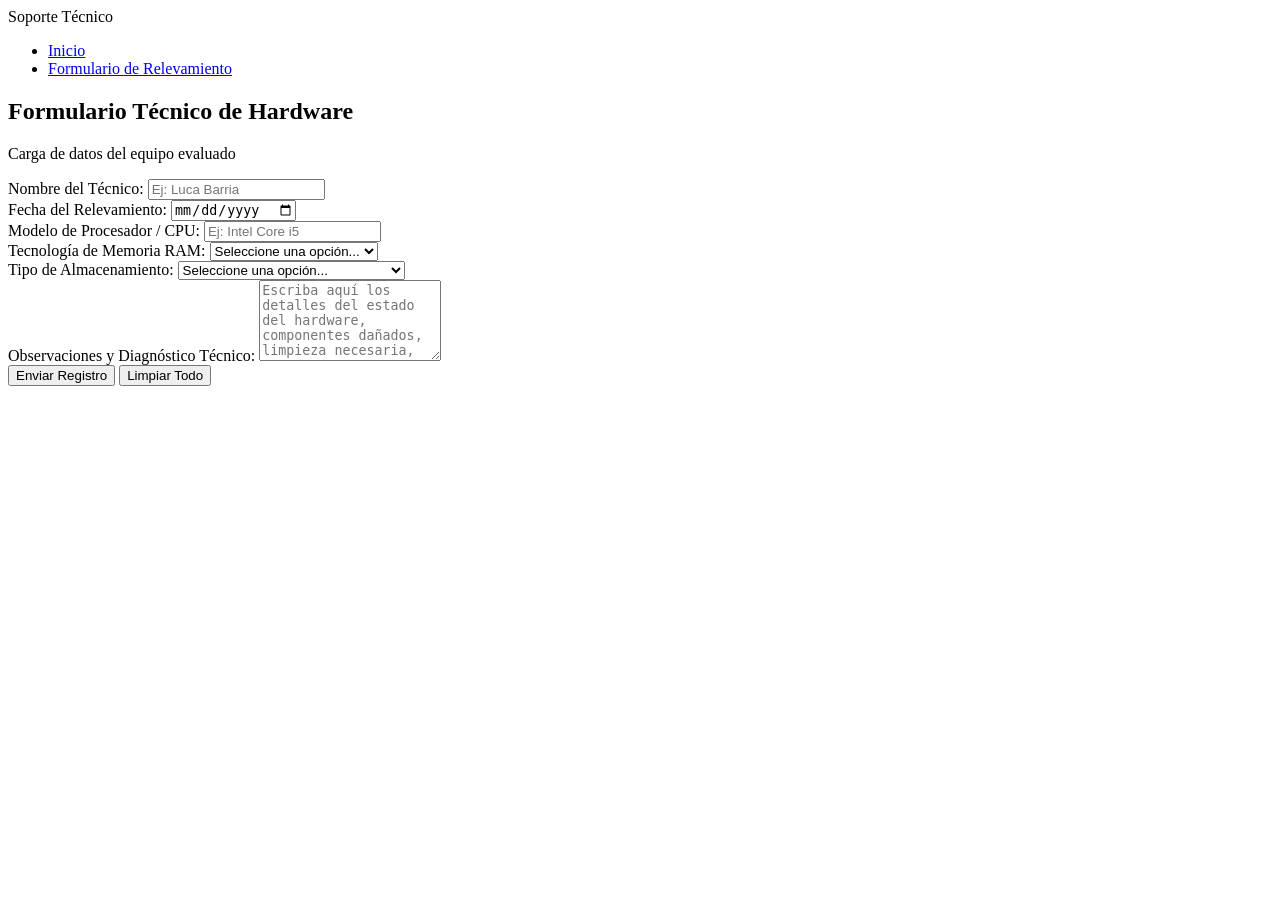
==== formulario.html @ 5f2ec3a4 "primer commit" ====
<!DOCTYPE html>
<html lang="es">
<head>
    <meta charset="UTF-8">
    <meta name="viewport" content="width=device-width, initial-scale=1.0">
    <title>Formulario de Relevamiento</title>
    <link rel="stylesheet" href="styles.css">
</head>
<body>

    <nav class="navbar">
        <div class="nav-container">
            <span class="logo">Soporte Técnico</span>
            <ul>
                <li><a href="index.html">Inicio</a></li>
                <li><a href="formulario.html" class="active">Formulario de Relevamiento</a></li>
            </ul>
        </div>
    </nav>

    <main class="main-content">
        <div class="form-container">
            <header class="form-header">
                <h2>Formulario Técnico de Hardware</h2>
                <p>Carga de datos del equipo evaluado</p>
            </header>

            <form action="#" method="POST">
                
                <div class="form-group">
                    <label for="tecnico">Nombre del Técnico:</label>
                    <input type="text" id="tecnico" name="tecnico" placeholder="Ej: Luca Barria" required>
                </div>

                <div class="form-group">
                    <label for="fecha">Fecha del Relevamiento:</label>
                    <input type="date" id="fecha" name="fecha" required>
                </div>

                <div class="form-group">
                    <label for="equipo-modelo">Modelo de Procesador / CPU:</label>
                    <input type="text" id="equipo-modelo" name="equipo-modelo" placeholder="Ej: Intel Core i5" required>
                </div>

                <div class="form-group">
                    <label for="ram-tecnologia">Tecnología de Memoria RAM:</label>
                    <select id="ram-tecnologia" name="ram-tecnologia" required>
                        <option value="" disabled selected>Seleccione una opción...</option>
                        <option value="ddr3">DDR3</option>
                        <option value="ddr4">DDR4</option>
                        <option value="ddr5">DDR5</option>
                    </select>
                </div>

                <div class="form-group">
                    <label for="almacenamiento-tipo">Tipo de Almacenamiento:</label>
                    <select id="almacenamiento-tipo" name="almacenamiento-tipo" required>
                        <option value="" disabled selected>Seleccione una opción...</option>
                        <option value="hdd">Disco Duro Mecánico (HDD)</option>
                        <option value="ssd-sata">Disco Estado Sólido (SSD SATA)</option>
                        <option value="ssd-nvme">Unidad M.2 NVMe (Alta velocidad)</option>
                    </select>
                </div>

                <div class="form-group">
                    <label for="observaciones">Observaciones y Diagnóstico Técnico:</label>
                    <textarea id="observaciones" name="observaciones" rows="5" placeholder="Escriba aquí los detalles del estado del hardware, componentes dañados, limpieza necesaria, etc..."></textarea>
                </div>

                <div class="form-actions">
                    <button type="submit" class="btn-submit">Enviar Registro</button>
                    <button type="reset" class="btn-reset">Limpiar Todo</button>
                </div>

            </form>
        </div>
    </main>

</body>
</html>
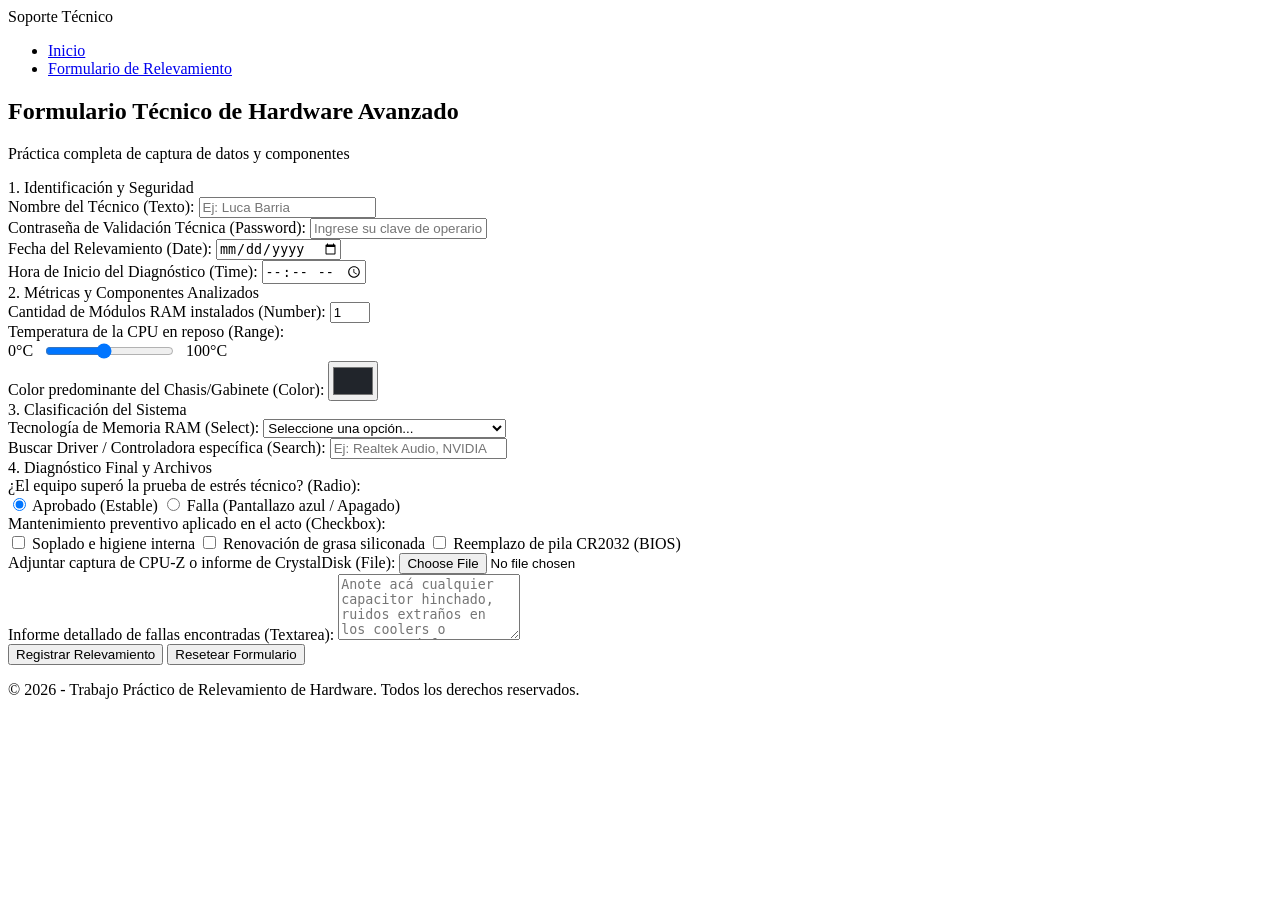
==== commit 43be1f7d: "Agregados todos los inputs requeridos por la practica" ====
--- a/formulario.html
+++ b/formulario.html
@@ -3,7 +3,7 @@
 <head>
     <meta charset="UTF-8">
     <meta name="viewport" content="width=device-width, initial-scale=1.0">
-    <title>Formulario de Relevamiento</title>
+    <title>Formulario de Relevamiento Completo</title>
     <link rel="stylesheet" href="styles.css">
 </head>
 <body>
@@ -12,7 +12,7 @@
         <div class="nav-container">
             <span class="logo">Soporte Técnico</span>
             <ul>
-                <li><a href="index.html">Inicio</a></li>
+                <li><a href="índice.html">Inicio</a></li>
                 <li><a href="formulario.html" class="active">Formulario de Relevamiento</a></li>
             </ul>
         </div>
@@ -21,60 +21,116 @@
     <main class="main-content">
         <div class="form-container">
             <header class="form-header">
-                <h2>Formulario Técnico de Hardware</h2>
-                <p>Carga de datos del equipo evaluado</p>
+                <h2>Formulario Técnico de Hardware Avanzado</h2>
+                <p>Práctica completa de captura de datos y componentes</p>
             </header>
 
-            <form action="#" method="POST">
+            <form action="#" method="POST" enctype="multipart/form-data">
+                
+                <div class="form-group-title">1. Identificación y Seguridad</div>
                 
                 <div class="form-group">
-                    <label for="tecnico">Nombre del Técnico:</label>
+                    <label for="tecnico">Nombre del Técnico (Texto):</label>
                     <input type="text" id="tecnico" name="tecnico" placeholder="Ej: Luca Barria" required>
                 </div>
 
                 <div class="form-group">
-                    <label for="fecha">Fecha del Relevamiento:</label>
+                    <label for="password-tecnico">Contraseña de Validación Técnica (Password):</label>
+                    <input type="password" id="password-tecnico" name="password-tecnico" placeholder="Ingrese su clave de operario" required>
+                </div>
+
+                <div class="form-group">
+                    <label for="fecha">Fecha del Relevamiento (Date):</label>
                     <input type="date" id="fecha" name="fecha" required>
                 </div>
 
                 <div class="form-group">
-                    <label for="equipo-modelo">Modelo de Procesador / CPU:</label>
-                    <input type="text" id="equipo-modelo" name="equipo-modelo" placeholder="Ej: Intel Core i5" required>
+                    <label for="hora">Hora de Inicio del Diagnóstico (Time):</label>
+                    <input type="time" id="hora" name="hora">
+                </div>
+
+
+                <div class="form-group-title">2. Métricas y Componentes Analizados</div>
+
+                <div class="form-group">
+                    <label for="cant-modulos">Cantidad de Módulos RAM instalados (Number):</label>
+                    <input type="number" id="cant-modulos" name="cant-modulos" min="1" max="8" value="1">
                 </div>
 
                 <div class="form-group">
-                    <label for="ram-tecnologia">Tecnología de Memoria RAM:</label>
+                    <label for="temperatura-micro">Temperatura de la CPU en reposo (Range):</label>
+                    <div style="display: flex; align-items: center; gap: 10px;">
+                        <span>0°C</span>
+                        <input type="range" id="temperatura-micro" name="temperatura-micro" min="0" max="100" value="45">
+                        <span>100°C</span>
+                    </div>
+                </div>
+
+                <div class="form-group">
+                    <label for="color-gabinete">Color predominante del Chasis/Gabinete (Color):</label>
+                    <input type="color" id="color-gabinete" name="color-gabinete" value="#21252b" style="height: 40px; cursor: pointer;">
+                </div>
+
+
+                <div class="form-group-title">3. Clasificación del Sistema</div>
+
+                <div class="form-group">
+                    <label for="ram-tecnologia">Tecnología de Memoria RAM (Select):</label>
                     <select id="ram-tecnologia" name="ram-tecnologia" required>
                         <option value="" disabled selected>Seleccione una opción...</option>
-                        <option value="ddr3">DDR3</option>
-                        <option value="ddr4">DDR4</option>
-                        <option value="ddr5">DDR5</option>
+                        <option value="ddr3">DDR3 (Equipos antiguos)</option>
+                        <option value="ddr4">DDR4 (Estándar de laboratorio)</option>
+                        <option value="ddr5">DDR5 (Sistemas de alto rendimiento)</option>
                     </select>
                 </div>
 
                 <div class="form-group">
-                    <label for="almacenamiento-tipo">Tipo de Almacenamiento:</label>
-                    <select id="almacenamiento-tipo" name="almacenamiento-tipo" required>
-                        <option value="" disabled selected>Seleccione una opción...</option>
-                        <option value="hdd">Disco Duro Mecánico (HDD)</option>
-                        <option value="ssd-sata">Disco Estado Sólido (SSD SATA)</option>
-                        <option value="ssd-nvme">Unidad M.2 NVMe (Alta velocidad)</option>
-                    </select>
+                    <label for="buscar-driver">Buscar Driver / Controladora específica (Search):</label>
+                    <input type="search" id="buscar-driver" name="buscar-driver" placeholder="Ej: Realtek Audio, NVIDIA GameReady...">
+                </div>
+
+
+                <div class="form-group-title">4. Diagnóstico Final y Archivos</div>
+
+                <div class="form-group">
+                    <label>¿El equipo superó la prueba de estrés técnico? (Radio):</label>
+                    <div class="radio-checkbox-group">
+                        <label><input type="radio" name="estres-test" value="aprobado" checked> Aprobado (Estable)</label>
+                        <label><input type="radio" name="estres-test" value="falla"> Falla (Pantallazo azul / Apagado)</label>
+                    </div>
                 </div>
 
                 <div class="form-group">
-                    <label for="observaciones">Observaciones y Diagnóstico Técnico:</label>
-                    <textarea id="observaciones" name="observaciones" rows="5" placeholder="Escriba aquí los detalles del estado del hardware, componentes dañados, limpieza necesaria, etc..."></textarea>
+                    <label>Mantenimiento preventivo aplicado en el acto (Checkbox):</label>
+                    <div class="radio-checkbox-group">
+                        <label><input type="checkbox" name="servicio" value="limpieza"> Soplado e higiene interna</label>
+                        <label><input type="checkbox" name="servicio" value="pasta"> Renovación de grasa siliconada</label>
+                        <label><input type="checkbox" name="servicio" value="pila"> Reemplazo de pila CR2032 (BIOS)</label>
+                    </div>
+                </div>
+
+                <div class="form-group">
+                    <label for="informe-soft">Adjuntar captura de CPU-Z o informe de CrystalDisk (File):</label>
+                    <input type="file" id="informe-soft" name="informe-soft" accept=".jpg, .jpeg, .png, .pdf">
+                </div>
+
+                <div class="form-group">
+                    <label for="observaciones">Informe detallado de fallas encontradas (Textarea):</label>
+                    <textarea id="observaciones" name="observaciones" rows="4" placeholder="Anote acá cualquier capacitor hinchado, ruidos extraños en los coolers o sectores defectuosos en el disco..."></textarea>
                 </div>
 
                 <div class="form-actions">
-                    <button type="submit" class="btn-submit">Enviar Registro</button>
-                    <button type="reset" class="btn-reset">Limpiar Todo</button>
+                    <button type="submit" class="btn-submit">Registrar Relevamiento</button>
+                    <button type="reset" class="btn-reset">Resetear Formulario</button>
                 </div>
 
             </form>
         </div>
     </main>
 
+    <footer class="main-footer">
+        <p>&copy; 2026 - Trabajo Práctico de Relevamiento de Hardware. Todos los derechos reservados.</p>
+    </footer>
+
 </body>
 </html>
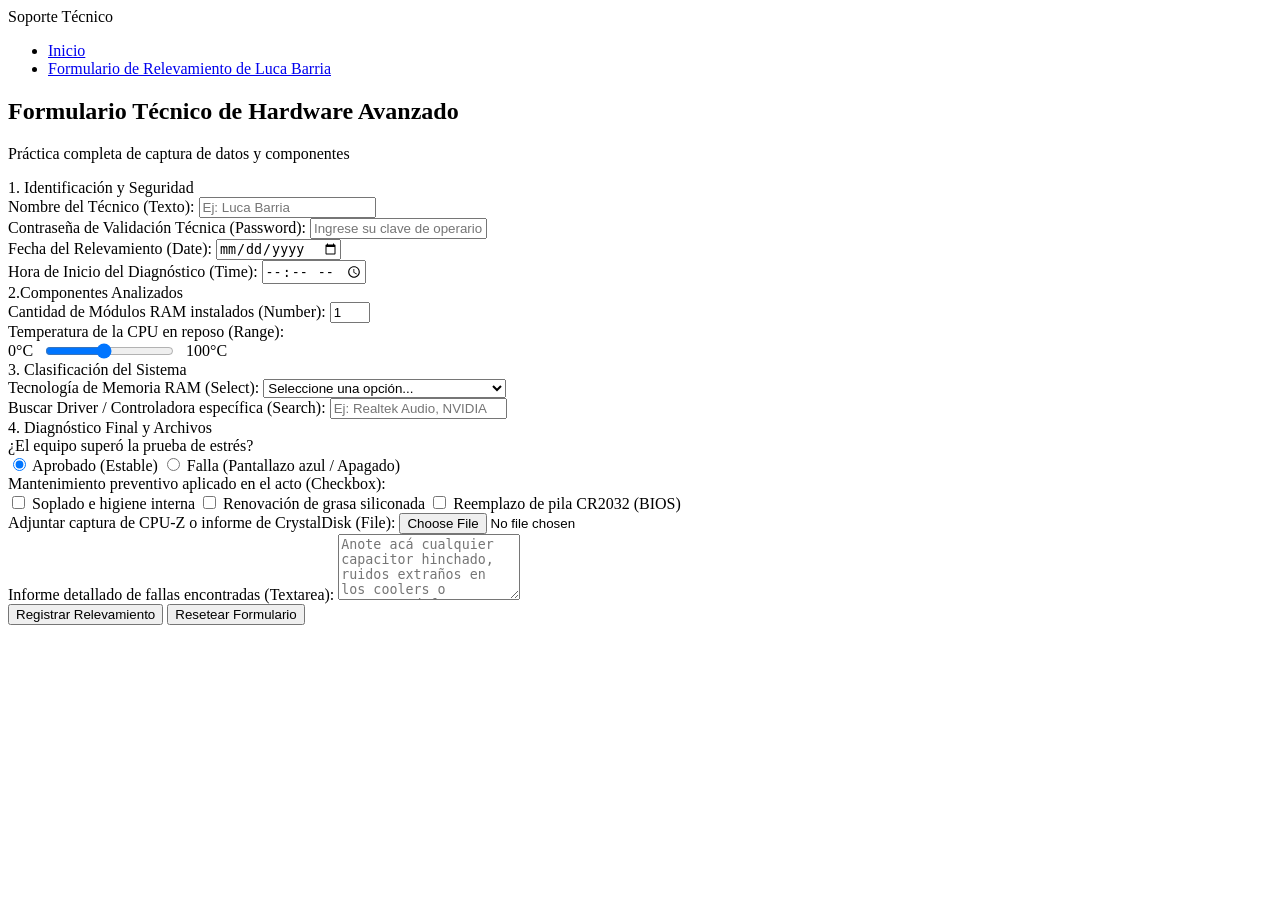
==== commit 8e09875a: "Add files via upload" ====
--- a/formulario.html
+++ b/formulario.html
@@ -1,136 +1,130 @@
-<!DOCTYPE html>
-<html lang="es">
-<head>
-    <meta charset="UTF-8">
-    <meta name="viewport" content="width=device-width, initial-scale=1.0">
-    <title>Formulario de Relevamiento Completo</title>
-    <link rel="stylesheet" href="styles.css">
-</head>
-<body>
-
-    <nav class="navbar">
-        <div class="nav-container">
-            <span class="logo">Soporte Técnico</span>
-            <ul>
-                <li><a href="índice.html">Inicio</a></li>
-                <li><a href="formulario.html" class="active">Formulario de Relevamiento</a></li>
-            </ul>
-        </div>
-    </nav>
-
-    <main class="main-content">
-        <div class="form-container">
-            <header class="form-header">
-                <h2>Formulario Técnico de Hardware Avanzado</h2>
-                <p>Práctica completa de captura de datos y componentes</p>
-            </header>
-
-            <form action="#" method="POST" enctype="multipart/form-data">
-                
-                <div class="form-group-title">1. Identificación y Seguridad</div>
-                
-                <div class="form-group">
-                    <label for="tecnico">Nombre del Técnico (Texto):</label>
-                    <input type="text" id="tecnico" name="tecnico" placeholder="Ej: Luca Barria" required>
-                </div>
-
-                <div class="form-group">
-                    <label for="password-tecnico">Contraseña de Validación Técnica (Password):</label>
-                    <input type="password" id="password-tecnico" name="password-tecnico" placeholder="Ingrese su clave de operario" required>
-                </div>
-
-                <div class="form-group">
-                    <label for="fecha">Fecha del Relevamiento (Date):</label>
-                    <input type="date" id="fecha" name="fecha" required>
-                </div>
-
-                <div class="form-group">
-                    <label for="hora">Hora de Inicio del Diagnóstico (Time):</label>
-                    <input type="time" id="hora" name="hora">
-                </div>
-
-
-                <div class="form-group-title">2. Métricas y Componentes Analizados</div>
-
-                <div class="form-group">
-                    <label for="cant-modulos">Cantidad de Módulos RAM instalados (Number):</label>
-                    <input type="number" id="cant-modulos" name="cant-modulos" min="1" max="8" value="1">
-                </div>
-
-                <div class="form-group">
-                    <label for="temperatura-micro">Temperatura de la CPU en reposo (Range):</label>
-                    <div style="display: flex; align-items: center; gap: 10px;">
-                        <span>0°C</span>
-                        <input type="range" id="temperatura-micro" name="temperatura-micro" min="0" max="100" value="45">
-                        <span>100°C</span>
-                    </div>
-                </div>
-
-                <div class="form-group">
-                    <label for="color-gabinete">Color predominante del Chasis/Gabinete (Color):</label>
-                    <input type="color" id="color-gabinete" name="color-gabinete" value="#21252b" style="height: 40px; cursor: pointer;">
-                </div>
-
-
-                <div class="form-group-title">3. Clasificación del Sistema</div>
-
-                <div class="form-group">
-                    <label for="ram-tecnologia">Tecnología de Memoria RAM (Select):</label>
-                    <select id="ram-tecnologia" name="ram-tecnologia" required>
-                        <option value="" disabled selected>Seleccione una opción...</option>
-                        <option value="ddr3">DDR3 (Equipos antiguos)</option>
-                        <option value="ddr4">DDR4 (Estándar de laboratorio)</option>
-                        <option value="ddr5">DDR5 (Sistemas de alto rendimiento)</option>
-                    </select>
-                </div>
-
-                <div class="form-group">
-                    <label for="buscar-driver">Buscar Driver / Controladora específica (Search):</label>
-                    <input type="search" id="buscar-driver" name="buscar-driver" placeholder="Ej: Realtek Audio, NVIDIA GameReady...">
-                </div>
-
-
-                <div class="form-group-title">4. Diagnóstico Final y Archivos</div>
-
-                <div class="form-group">
-                    <label>¿El equipo superó la prueba de estrés técnico? (Radio):</label>
-                    <div class="radio-checkbox-group">
-                        <label><input type="radio" name="estres-test" value="aprobado" checked> Aprobado (Estable)</label>
-                        <label><input type="radio" name="estres-test" value="falla"> Falla (Pantallazo azul / Apagado)</label>
-                    </div>
-                </div>
-
-                <div class="form-group">
-                    <label>Mantenimiento preventivo aplicado en el acto (Checkbox):</label>
-                    <div class="radio-checkbox-group">
-                        <label><input type="checkbox" name="servicio" value="limpieza"> Soplado e higiene interna</label>
-                        <label><input type="checkbox" name="servicio" value="pasta"> Renovación de grasa siliconada</label>
-                        <label><input type="checkbox" name="servicio" value="pila"> Reemplazo de pila CR2032 (BIOS)</label>
-                    </div>
-                </div>
-
-                <div class="form-group">
-                    <label for="informe-soft">Adjuntar captura de CPU-Z o informe de CrystalDisk (File):</label>
-                    <input type="file" id="informe-soft" name="informe-soft" accept=".jpg, .jpeg, .png, .pdf">
-                </div>
-
-                <div class="form-group">
-                    <label for="observaciones">Informe detallado de fallas encontradas (Textarea):</label>
-                    <textarea id="observaciones" name="observaciones" rows="4" placeholder="Anote acá cualquier capacitor hinchado, ruidos extraños en los coolers o sectores defectuosos en el disco..."></textarea>
-                </div>
-
-                <div class="form-actions">
-                    <button type="submit" class="btn-submit">Registrar Relevamiento</button>
-                    <button type="reset" class="btn-reset">Resetear Formulario</button>
-                </div>
-
-            </form>
-        </div>
-    </main>
-
-    <footer class="main-footer">
-        <p>&copy; 2026 - Trabajo Práctico de Relevamiento de Hardware. Todos los derechos reservados.</p>
-    </footer>
-
-</body>
+<!DOCTYPE html>
+<html lang="es">
+<head>
+    <meta charset="UTF-8">
+    <meta name="viewport" content="width=device-width, initial-scale=1.0">
+    <title>Formulario de Relevamiento Completo</title>
+    <link rel="stylesheet" href="styles.css">
+</head>
+<body>
+
+    <nav class="navbar">
+        <div class="nav-container">
+            <span class="logo">Soporte Técnico</span>
+            <ul>
+                <li><a href="índice.html">Inicio</a></li>
+                <li><a href="formulario.html" class="active">Formulario de Relevamiento de Luca Barria</a></li>
+            </ul>
+        </div>
+    </nav>
+
+    <main class="main-content">
+        <div class="form-container">
+            <header class="form-header">
+                <h2>Formulario Técnico de Hardware Avanzado</h2>
+                <p>Práctica completa de captura de datos y componentes</p>
+            </header>
+
+            <form action="#" method="POST" enctype="multipart/form-data">
+                
+                <div class="form-group-title">1. Identificación y Seguridad</div>
+                
+                <div class="form-group">
+                    <label for="tecnico">Nombre del Técnico (Texto):</label>
+                    <input type="text" id="tecnico" name="tecnico" placeholder="Ej: Luca Barria" required>
+                </div>
+
+                <div class="form-group">
+                    <label for="password-tecnico">Contraseña de Validación Técnica (Password):</label>
+                    <input type="password" id="password-tecnico" name="password-tecnico" placeholder="Ingrese su clave de operario" required>
+                </div>
+
+                <div class="form-group">
+                    <label for="fecha">Fecha del Relevamiento (Date):</label>
+                    <input type="date" id="fecha" name="fecha" required>
+                </div>
+
+                <div class="form-group">
+                    <label for="hora">Hora de Inicio del Diagnóstico (Time):</label>
+                    <input type="time" id="hora" name="hora">
+                </div>
+
+
+                <div class="form-group-title">2.Componentes Analizados</div>
+
+                <div class="form-group">
+                    <label for="cant-modulos">Cantidad de Módulos RAM instalados (Number):</label>
+                    <input type="number" id="cant-modulos" name="cant-modulos" min="1" max="8" value="1">
+                </div>
+
+                <div class="form-group">
+                    <label for="temperatura-micro">Temperatura de la CPU en reposo (Range):</label>
+                    <div style="display: flex; align-items: center; gap: 10px;">
+                        <span>0°C</span>
+                        <input type="range" id="temperatura-micro" name="temperatura-micro" min="0" max="100" value="45">
+                        <span>100°C</span>
+                    </div>
+                </div>
+
+
+                <div class="form-group-title">3. Clasificación del Sistema</div>
+
+                <div class="form-group">
+                    <label for="ram-tecnologia">Tecnología de Memoria RAM (Select):</label>
+                    <select id="ram-tecnologia" name="ram-tecnologia" required>
+                        <option value="" disabled selected>Seleccione una opción...</option>
+                        <option value="ddr3">DDR3 (Equipos antiguos)</option>
+                        <option value="ddr4">DDR4 (Estándar de laboratorio)</option>
+                        <option value="ddr5">DDR5 (Sistemas de alto rendimiento)</option>
+                    </select>
+                </div>
+
+                <div class="form-group">
+                    <label for="buscar-driver">Buscar Driver / Controladora específica (Search):</label>
+                    <input type="search" id="buscar-driver" name="buscar-driver" placeholder="Ej: Realtek Audio, NVIDIA GameReady...">
+                </div>
+
+
+                <div class="form-group-title">4. Diagnóstico Final y Archivos</div>
+
+                <div class="form-group">
+                    <label>¿El equipo superó la prueba de estrés?</label>
+                    <div class="radio-checkbox-group">
+                        <label><input type="radio" name="estres-test" value="aprobado" checked> Aprobado (Estable)</label>
+                        <label><input type="radio" name="estres-test" value="falla"> Falla (Pantallazo azul / Apagado)</label>
+                    </div>
+                </div>
+
+                <div class="form-group">
+                    <label>Mantenimiento preventivo aplicado en el acto (Checkbox):</label>
+                    <div class="radio-checkbox-group">
+                        <label><input type="checkbox" name="servicio" value="limpieza"> Soplado e higiene interna</label>
+                        <label><input type="checkbox" name="servicio" value="pasta"> Renovación de grasa siliconada</label>
+                        <label><input type="checkbox" name="servicio" value="pila"> Reemplazo de pila CR2032 (BIOS)</label>
+                    </div>
+                </div>
+
+                <div class="form-group">
+                    <label for="informe-soft">Adjuntar captura de CPU-Z o informe de CrystalDisk (File):</label>
+                    <input type="file" id="informe-soft" name="informe-soft" accept=".jpg, .jpeg, .png, .pdf">
+                </div>
+
+                <div class="form-group">
+                    <label for="observaciones">Informe detallado de fallas encontradas (Textarea):</label>
+                    <textarea id="observaciones" name="observaciones" rows="4" placeholder="Anote acá cualquier capacitor hinchado, ruidos extraños en los coolers o sectores defectuosos en el disco..."></textarea>
+                </div>
+
+                <div class="form-actions">
+                    <button type="submit" class="btn-submit">Registrar Relevamiento</button>
+                    <button type="reset" class="btn-reset">Resetear Formulario</button>
+                </div>
+
+            </form>
+        </div>
+    </main>
+
+    <footer class="main-footer"
+    </footer>
+
+</body>
 </html>
